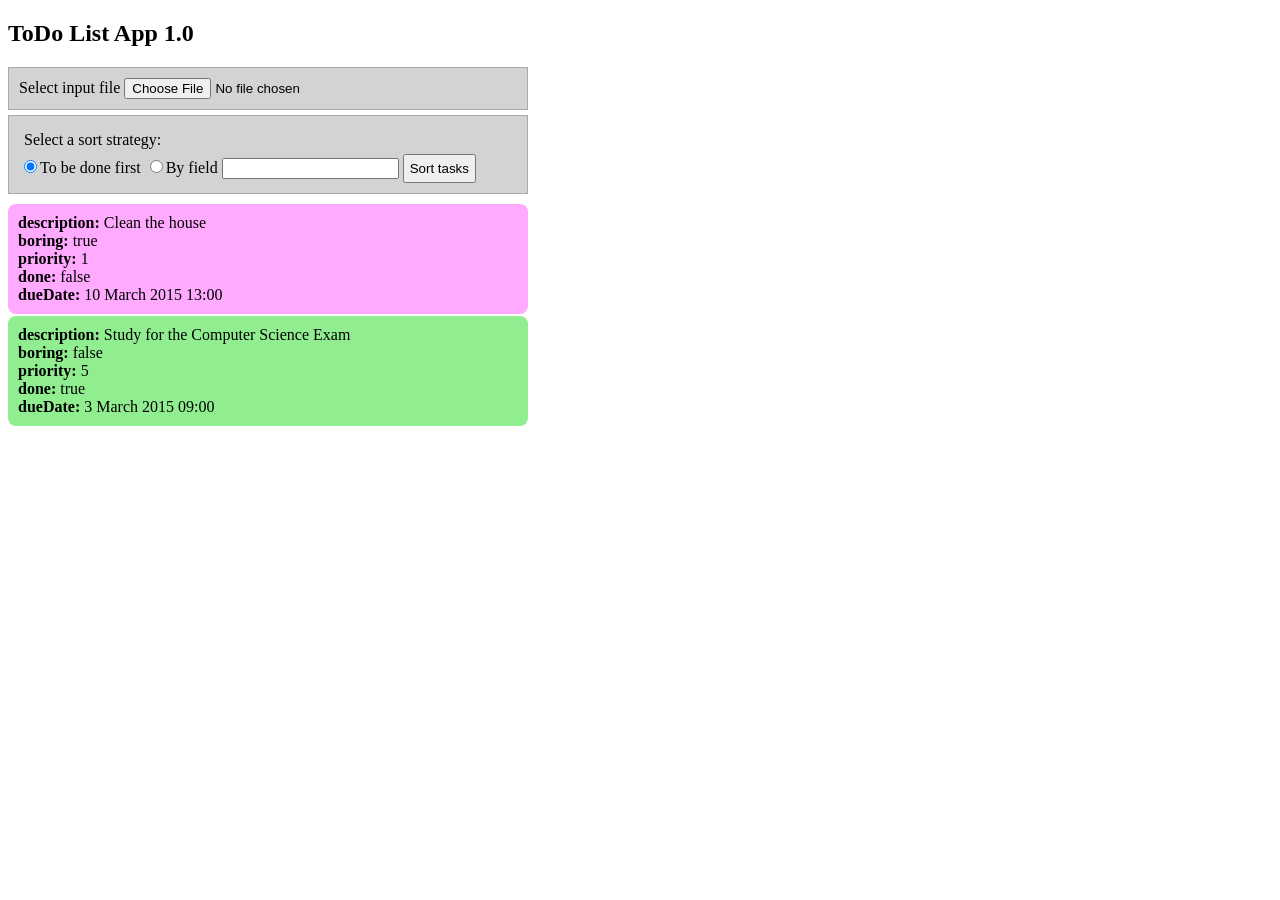
==== to-do-list/index.html @ 3553e39b "Initial commit" ====
<!DOCTYPE html>
<head>
    <meta charset="utf-8">
    <title>ToDo List</title>
</head>
<body>
<h2>ToDo List App 1.0</h2>

<div class="selector-area"
     title="The input file should be a JSON file containing an array of TODO items">
    <span>Select input file</span>
    <input type="file" id="inputFile" onchange="onFileChange(event)"/>
</div>
<div class="selector-area">
    <div class="spaced">Select a sort strategy:</div>
    <input type="radio" name="sorting-strategy" value="FIRST" checked>To be done first
    <input type="radio" name="sorting-strategy" value="FIELD">By field
    <input type="text" id="sortByField">
    <input type="button" class="spaced" onclick="updateTodoList();" value="Sort tasks">
</div>
<div id="todo-list">
    <!-- Example ToDoList Items -->
    <div class="list-item">
        <div><b>description:</b> Clean the house</div>
        <div><b>boring:</b> true</div>
        <div><b>priority: </b> 1</div>
        <div><b>done:</b> false</div>
        <div><b>dueDate:</b> 10 March 2015 13:00</div>
    </div>
    <div class="list-item done">
        <div><b>description:</b> Study for the Computer Science Exam</div>
        <div><b>boring:</b> false</div>
        <div><b>priority: </b> 5</div>
        <div><b>done:</b> true</div>
        <div><b>dueDate:</b> 3 March 2015 09:00</div>
    </div>
</div>
<script src="todo.js"></script>
<link rel="stylesheet" type="text/css" href="todo.css">
</body>
---- to-do-list/todo.css ----
.selector-area {
    margin-top: 5px;
    padding: 10px;
    background-color: lightgrey;
    width: 498px;
    border: solid 1px darkgray;
}

#todo-list {
    margin-top: 10px;
}

.spaced {
    padding: 5px;
}

.list-item {
    margin-top: 2px;
    padding: 10px;
    background-color: #FAF;
    width: 500px;
    border-radius: 8px;
}

.list-item.late {
    background-color: red;
}

.list-item.done {
    background-color: lightgreen;
}
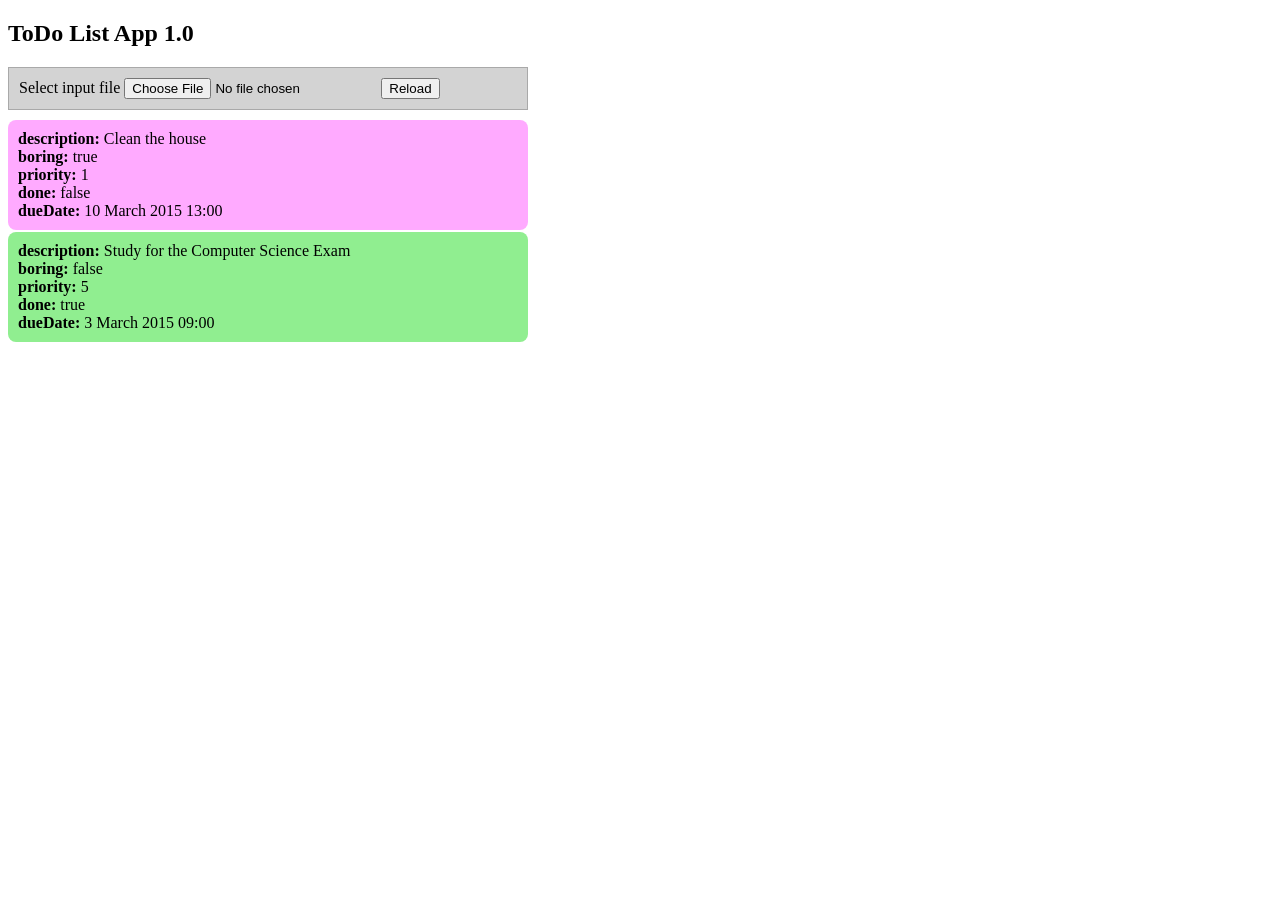
==== commit 112a3ef9: "Improved 3rd exercise" ====
--- a/to-do-list/index.html
+++ b/to-do-list/index.html
@@ -9,14 +9,8 @@
 <div class="selector-area"
      title="The input file should be a JSON file containing an array of TODO items">
     <span>Select input file</span>
-    <input type="file" id="inputFile" onchange="onFileChange(event)"/>
-</div>
-<div class="selector-area">
-    <div class="spaced">Select a sort strategy:</div>
-    <input type="radio" name="sorting-strategy" value="FIRST" checked>To be done first
-    <input type="radio" name="sorting-strategy" value="FIELD">By field
-    <input type="text" id="sortByField">
-    <input type="button" class="spaced" onclick="updateTodoList();" value="Sort tasks">
+    <input type="file" id="inputFile" onchange="onFileChange(event);"/>
+    <button onclick="updateTodoList();">Reload</button>
 </div>
 <div id="todo-list">
     <!-- Example ToDoList Items -->
